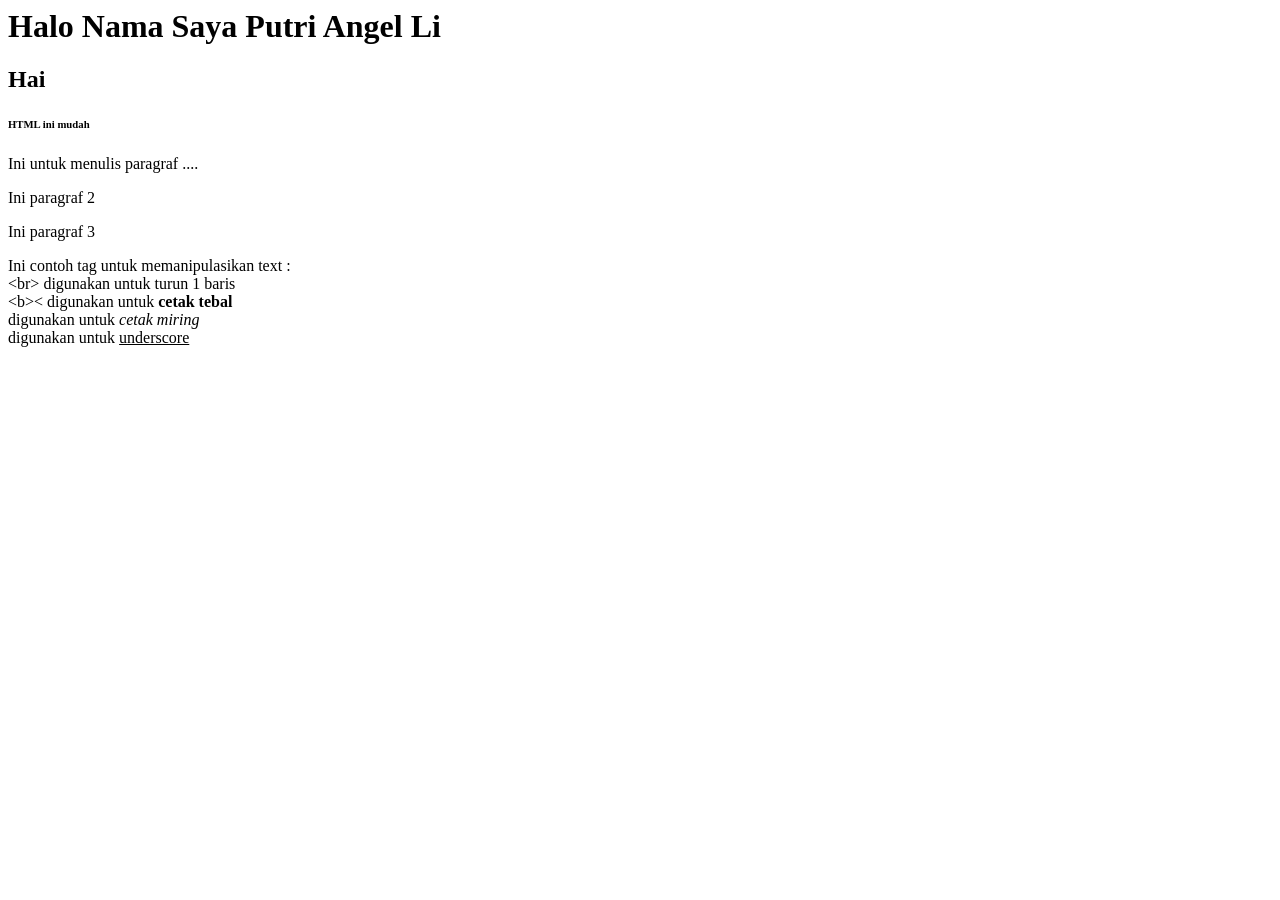
==== pertemuan3/index.html @ 3eb72bca "pertemuan 3" ====
<html>
    <head>
        <title>Belajar HTML Part 1</title>
    </head>
    <body>
        <h1>Halo Nama Saya Putri Angel Li</h1>
        <h2>Hai</h2>
        <h6>HTML ini mudah</h6>
        <p>Ini untuk menulis paragraf ....</p>
        <p>Ini paragraf 2</p>
        <p>Ini paragraf 3</p>
        <p>Ini contoh tag untuk memanipulasikan text : <br>
            &lt;br&gt; digunakan untuk turun 1 baris<br>
            &lt;b&gt;&lt; digunakan untuk <b>cetak tebal</b><br>
            <i></i> digunakan untuk <i>cetak miring</i><br>
            <u></u> digunakan untuk <u>underscore</u><br>
        <p>
        </p>

    </body>
</html>
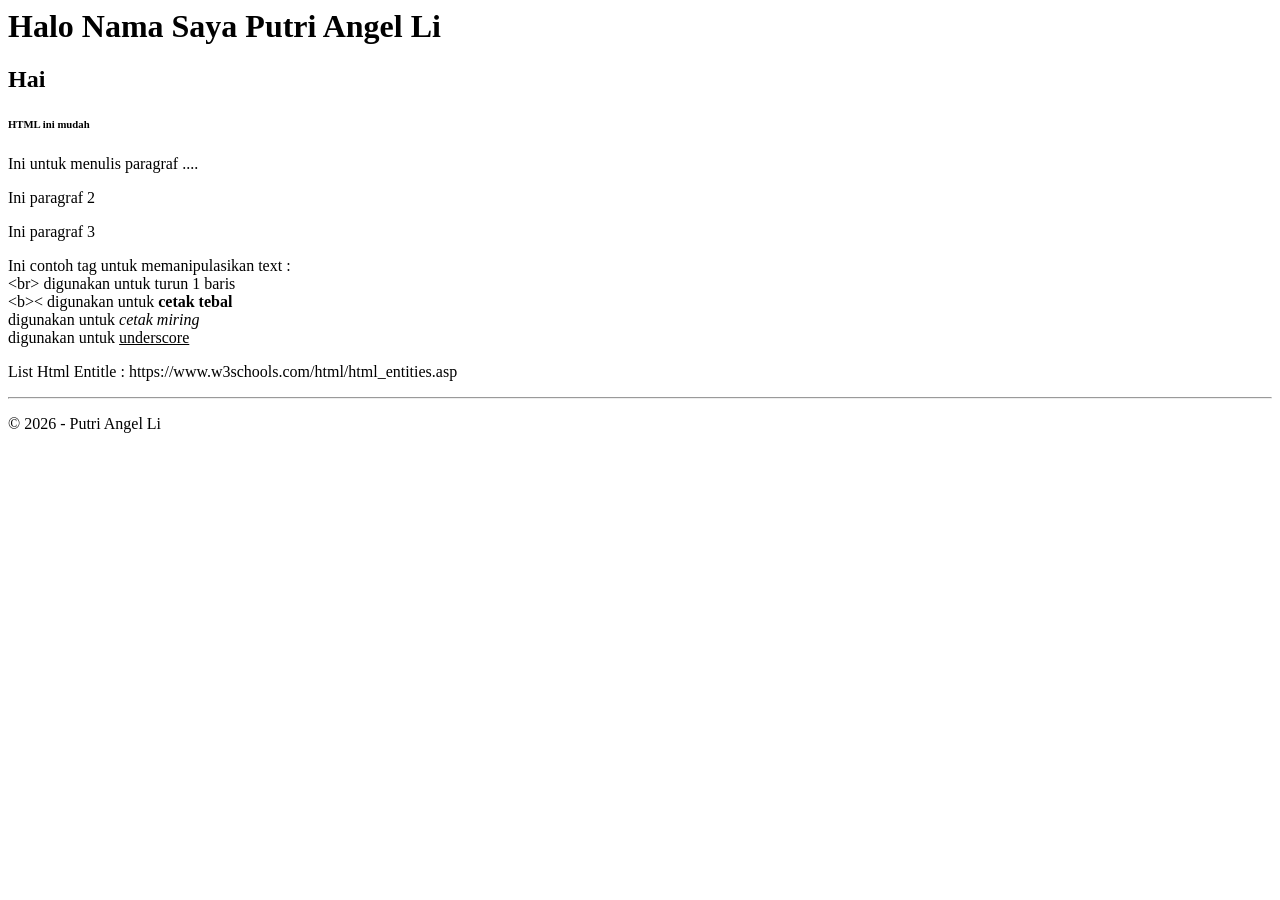
==== commit 5f8b17ac: "Update index.html" ====
--- a/pertemuan3/index.html
+++ b/pertemuan3/index.html
@@ -14,8 +14,9 @@
             &lt;b&gt;&lt; digunakan untuk <b>cetak tebal</b><br>
             <i></i> digunakan untuk <i>cetak miring</i><br>
             <u></u> digunakan untuk <u>underscore</u><br>
-        <p>
         </p>
-
+        <p>List Html Entitle : https://www.w3schools.com/html/html_entities.asp<p>
+        <hr>
+        <p>&copy; 2026 - Putri Angel Li</p>
     </body>
 </html>
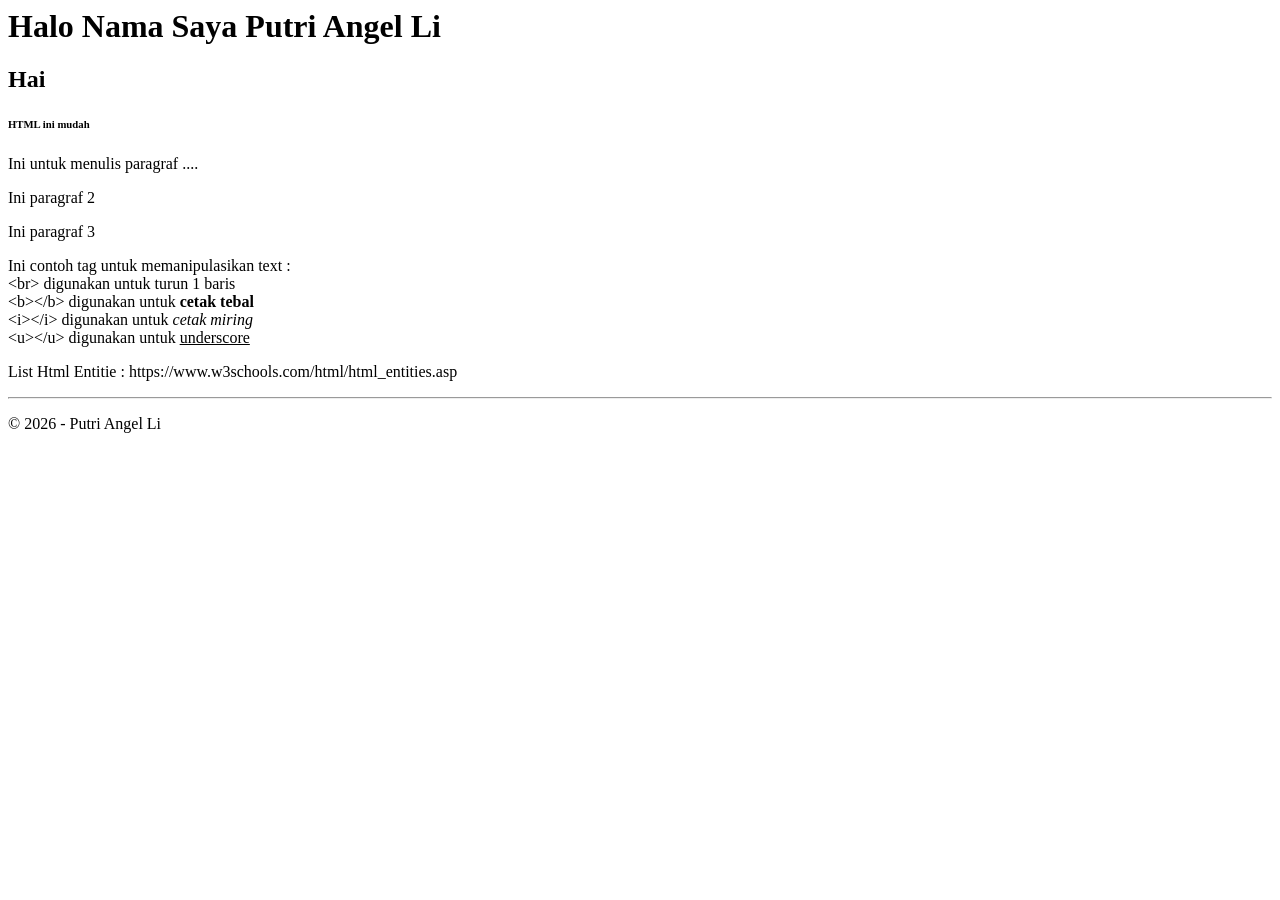
==== commit b3f95182: "Update index.html" ====
--- a/pertemuan3/index.html
+++ b/pertemuan3/index.html
@@ -11,11 +11,11 @@
         <p>Ini paragraf 3</p>
         <p>Ini contoh tag untuk memanipulasikan text : <br>
             &lt;br&gt; digunakan untuk turun 1 baris<br>
-            &lt;b&gt;&lt; digunakan untuk <b>cetak tebal</b><br>
-            <i></i> digunakan untuk <i>cetak miring</i><br>
-            <u></u> digunakan untuk <u>underscore</u><br>
+            &lt;b&gt;&lt;/b&gt; digunakan untuk <b>cetak tebal</b><br>
+            &lt;i&gt;&lt;/i&gt; digunakan untuk <i>cetak miring</i><br>
+            &lt;u&gt;&lt;/u&gt; digunakan untuk <u>underscore</u><br>
         </p>
-        <p>List Html Entitle : https://www.w3schools.com/html/html_entities.asp<p>
+        <p>List Html Entitie : https://www.w3schools.com/html/html_entities.asp<p>
         <hr>
         <p>&copy; 2026 - Putri Angel Li</p>
     </body>
